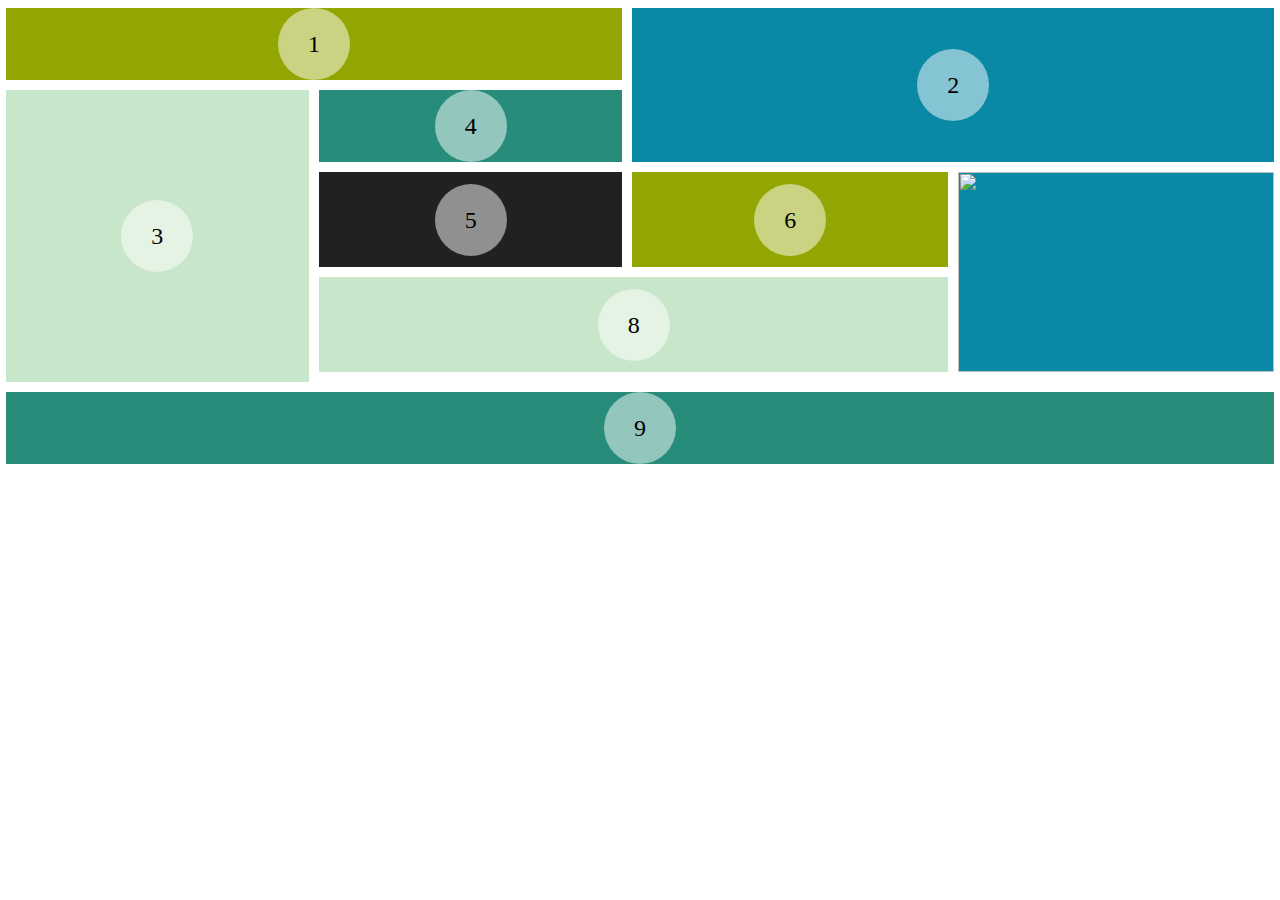
==== actividad3/index.html @ 3b86fc27 "practica de grid" ====
<!DOCTYPE html>
<html lang="en">
<head>
    <meta charset="UTF-8">
    <meta name="viewport" content="width=device-width, initial-scale=1.0">
    <!-- <link rel="stylesheet" href="styles/style-1.css"> -->
    <!-- <link rel="stylesheet" href="styles/style-1copy.css"> -->
    <!-- <link rel="stylesheet" href="styles/style-1copyex3.css"> -->
    <!-- <link rel="stylesheet" href="styles/style-1copyex4.css"> -->
    <!-- <link rel="stylesheet" href="styles/style-1copyex5.css"> -->
    <!-- <link rel="stylesheet" href="styles/style-1copyex6.css"> -->
    <!-- <link rel="stylesheet" href="styles/style-1copyex7.css"> -->
    <!-- <link rel="stylesheet" href="styles/style-1copyex8.css"> -->
    <!-- <link rel="stylesheet" href="styles/style-1copyex9.css"> -->
    <!-- <link rel="stylesheet" href="styles/style-1copyex10.css"> -->
    <!-- <link rel="stylesheet" href="styles/style-1copyex11.css"> -->
    <link rel="stylesheet" href="styles/style-1copyex12.css">

    <title>Exercicis Grid</title>
</head>
<style>
    span {
        background-color: rgba(255, 255, 255, .5);
        border-radius: 50%;
        font-size: 1.5em;
        line-height: 3em;
        text-align: center;
        width: 3em;
        display: block;
     }
     .el1{
        background-color:  #93A603;
     }
     
     .el2 {
        background-color:  #0A89A6;
     }
      
     .el3 {
        background-color: #C8E6C9;
    }
    .el4 {
       background-color: #278C7A;
    }
    .el5 {
       background-color: #212121;
    }
    
     

</style>

<body>
    <main>
        <section>
            <div  class="elem el1 num1"><span>1</span></div>
            <div  class="elem el2 num2"><span>2</span></div>
            <div  class="elem el3 num3"><span>3</span></div>
            <div  class="elem el4 num4"><span>4</span></div>
            <div  class="elem el5 num5"><span>5</span></div>
            <div  class="elem el1 num6"><span>6</span></div>
            <div  class="elem el2 num7"><div class="imagen"><img src="/images/1663013041227.jpg" alt=""></div></div>
            <div  class="elem el3 num8"><span>8</span></div>
            <div  class="elem el4 num9"><span>9</span></div>
        </section>
</main>


</body>
</html>
---- actividad3/styles/style-1.css ----
section{
    display: grid;
    grid-template-columns: 48%, 48%;

}

.num1, .num2, .num3, .num4, .num5{
    grid-column: 1;
   
}
.num6, .num7, .num8, .num9{
    grid-column: 2;
}
.num6{
    grid-row: 1 ;   
}
.num7{
    grid-row: 2 ;   
}
.num8{
    grid-row: 3 ;   
}

.num9{
    grid-row: 4 ;   
}
---- actividad3/styles/style-1copy.css ----
section{
    display: grid;
    grid-template-columns: 250px 1fr 2fr 20%;
    border: 3px solid black;
}   

.num1,.num5, .num9{
    grid-column: 1;
   
}
.num2, .num6{
    grid-column: 2;
}

.num3, .num7{
    grid-column: 3;
}
.num4, .num8{
    grid-column: 4;
}
---- actividad3/styles/style-1copyex3.css ----
section{
    display: grid;
    grid-template-columns: 250px 1fr 2fr 20%;
    border: 3px solid black;
    justify-content: center;
    align-items: center;

}   
.elem{
    display: flex;
    justify-content: center;
}
.num1,.num5, .num9{
    grid-column: 1;
   
}
.num2, .num6{
    grid-column: 2;
}

.num3, .num7{
    grid-column: 3;
}
.num4, .num8{
    grid-column: 4;
}
---- actividad3/styles/style-1copyex4.css ----
section{
    display: grid;
    grid-template-columns: 250px 1fr 2fr 20%;
    border: 3px solid black;
    justify-content: center;
    align-items: center;
    column-gap: 10px;
    row-gap: 20px;
}   
.elem{
    display: flex;
    justify-content: center;
}
.num1,.num5, .num9{
    grid-column: 1;
   
}
.num2, .num6{
    grid-column: 2;
}

.num3, .num7{
    grid-column: 3;
}
.num4, .num8{
    grid-column: 4;
}
---- actividad3/styles/style-1copyex5.css ----
section{
    display: grid;
    grid-template-columns: 250px 1fr 2fr 20%;
    grid-template-rows: auto 300px auto;
    border: 3px solid black;
    justify-content: center;
    align-items: center;
    column-gap: 10px;
    row-gap: 20px;
}   
.elem{
    height: 100%;
    display: flex;
    justify-content: center;
    align-items: center;
}
.num1,.num5, .num9{
    grid-column: 1;
   
}
.num2, .num6{
    grid-column: 2;
}

.num3, .num7{
    grid-column: 3;
}
.num4, .num8{
    grid-column: 4;
}
---- actividad3/styles/style-1copyex6.css ----
section{
    display: grid;
    grid-template-columns: 24% 24% 25% 25%;
    grid-template-rows: auto 300px auto;
    justify-content: center;
    align-items: center;
    column-gap: 10px;
    row-gap: 20px;
}       
.elem{
    height: 100%;
    display: flex;
    justify-content: center;
    align-items: center;
}

.num1{
    grid-column-start: 1;
    grid-column-end: 3  ;
}

/* .num5, .num9{
    grid-column: 1;
   
}
.num2, .num6{
    grid-column: 2;
}

.num3, .num7{
    grid-column: 3;
}
.num4, .num8{
    grid-column: 4;
} */
---- actividad3/styles/style-1copyex7.css ----
section{
    display: grid;
    grid-template-columns: 24% 24% 25% 25%;
    grid-template-rows: auto 300px auto;
    justify-content: center;
    align-items: center;
    column-gap: 10px;
    row-gap: 20px;
}       
.elem{
    height: 100%;
    display: flex;
    justify-content: center;
    align-items: center;
}

.num1{
    grid-column-start: 1;
    grid-column-end: 3  ;
}
.num2{
    grid-column-start:3;
    grid-column-end: 5;
    grid-row-start:1 ;
    grid-row-end:3 ;
}

/* .num5, .num9{
    grid-column: 1;
   
}
.num2, .num6{
    grid-column: 2;
}

.num3, .num7{
    grid-column: 3;
}
.num4, .num8{
    grid-column: 4;
} */
---- actividad3/styles/style-1copyex8.css ----
section{
    display: grid;
    grid-template-columns: 24% 24% 25% 25%;
    grid-template-rows: auto auto auto;
    justify-content: center;
    align-items: center;
    column-gap: 10px;
    row-gap: 20px;
}       
.elem{
    height: 100%;
    display: flex;
    justify-content: center;
    align-items: center;
}

.num1{
    grid-column-start: 1;
    grid-column-end: 3  ;
}
.num2{
    grid-column-start:3;
    grid-column-end: 5;
    grid-row-start:1 ;
    grid-row-end:3 ;
}

/* .num5, .num9{
    grid-column: 1;
   
}
.num2, .num6{
    grid-column: 2;
}

.num3, .num7{
    grid-column: 3;
}
.num4, .num8{
    grid-column: 4;
} */
---- actividad3/styles/style-1copyex9.css ----
section{
    display: grid;
    grid-template-columns: 24% 24% 25% 25%;
    grid-template-rows: auto auto auto;
    justify-content: center;
    align-items: center;
    column-gap: 10px;
    row-gap: 20px;
}       
.elem{
    height: 100%;
    display: flex;
    justify-content: center;
    align-items: center;
}

.num1{
    grid-column-start: 1;
    grid-column-end: 3  ;
}
.num2{
    grid-column-start:3;
    grid-column-end: 5;
    grid-row-start:1 ;
    grid-row-end:3 ;
}


.num9{
    grid-column: 1 /span 4;
}


/* .num5, .num9{
    grid-column: 1;
   
}
.num2, .num6{
    grid-column: 2;
}

.num3, .num7{
    grid-column: 3;
}
.num4, .num8{
    grid-column: 4;
} */
---- actividad3/styles/style-1copyex10.css ----
section{
    display: grid;
    grid-template-columns: 24% 24% 25% 25%;
    grid-template-rows: auto auto auto;
    justify-content: center;
    align-items: center;
    column-gap: 10px;
    row-gap: 20px;
}       
.elem{
    height: 100%;
    display: flex;
    justify-content: center;
    align-items: center;
}

.num1{
    grid-column-start: 1;
    grid-column-end: 3  ;
}
.num2{
    grid-column-start:3;
    grid-column-end: 5;
    grid-row-start:1 ;
    grid-row-end:3 ;
}

.num3{
    grid-row: 2 / span 4;
}
.num9{
    grid-column: 1 /span 4;
}


/* .num5, .num9{
    grid-column: 1;
   
}
.num2, .num6{
    grid-column: 2;
}

.num3, .num7{
    grid-column: 3;
}
.num4, .num8{
    grid-column: 4;
} */
---- actividad3/styles/style-1copyex11.css ----
section{
    display: grid;
    grid-template-columns: 24% 24% 25% 25%;
    grid-template-rows: auto auto auto;
    justify-content: center;
    align-items: center;
    column-gap: 10px;
    row-gap: 10px;
}       
.elem{
    height: 100%;
    display: flex;
    justify-content: center;
    align-items: center;
}

.num1{
    grid-column-start: 1;
    grid-column-end: 3  ;
}
.num2{
    grid-column-start:3;
    grid-column-end: 5;
    grid-row-start:1 ;
    grid-row-end:3 ;
}

.num3{
    grid-row: 2 / span 4;
}
.num9{
    grid-column: 1 /span 4;
}

.num8{
    grid-column: 2/span 2;
}

.num7{
    grid-column: 4;
    grid-row:  3/ span 2;   
}
/* .num5, .num9{
    grid-column: 1;
   
}
.num2, .num6{
    grid-column: 2;
}

.num3, .num7{
    grid-column: 3;
}
.num4, .num8{
    grid-column: 4;
} */
---- actividad3/styles/style-1copyex12.css ----
section{
    display: grid;
    grid-template-columns: 24% 24% 25% 25%;
    grid-template-rows: auto auto auto;
    justify-content: center;
    align-items: center;
    column-gap: 10px;
    row-gap: 10px;
}       
.elem{
    height: 100%;
    display: flex;
    justify-content: center;
    align-items: center;
}

.num1{
    grid-column-start: 1;
    grid-column-end: 3  ;
}
.num2{
    grid-column-start:3;
    grid-column-end: 5;
    grid-row-start:1 ;
    grid-row-end:3 ;
}

.num3{
    grid-row: 2 / span 4;
}
.num9{
    grid-column: 1 /span 4;
}

.num8{
    grid-column: 2/span 2;
}

.num7{
    height: 200px;
    grid-column: 4;
    grid-row:  3/ span 2;   
}
.imagen{
    height: 100%;
    width: 100%;
}
img{
    height: 100%;
    width: 100%;
}
/* .num5, .num9{
    grid-column: 1;
   
}
.num2, .num6{
    grid-column: 2;
}

.num3, .num7{
    grid-column: 3;
}
.num4, .num8{
    grid-column: 4;
} */
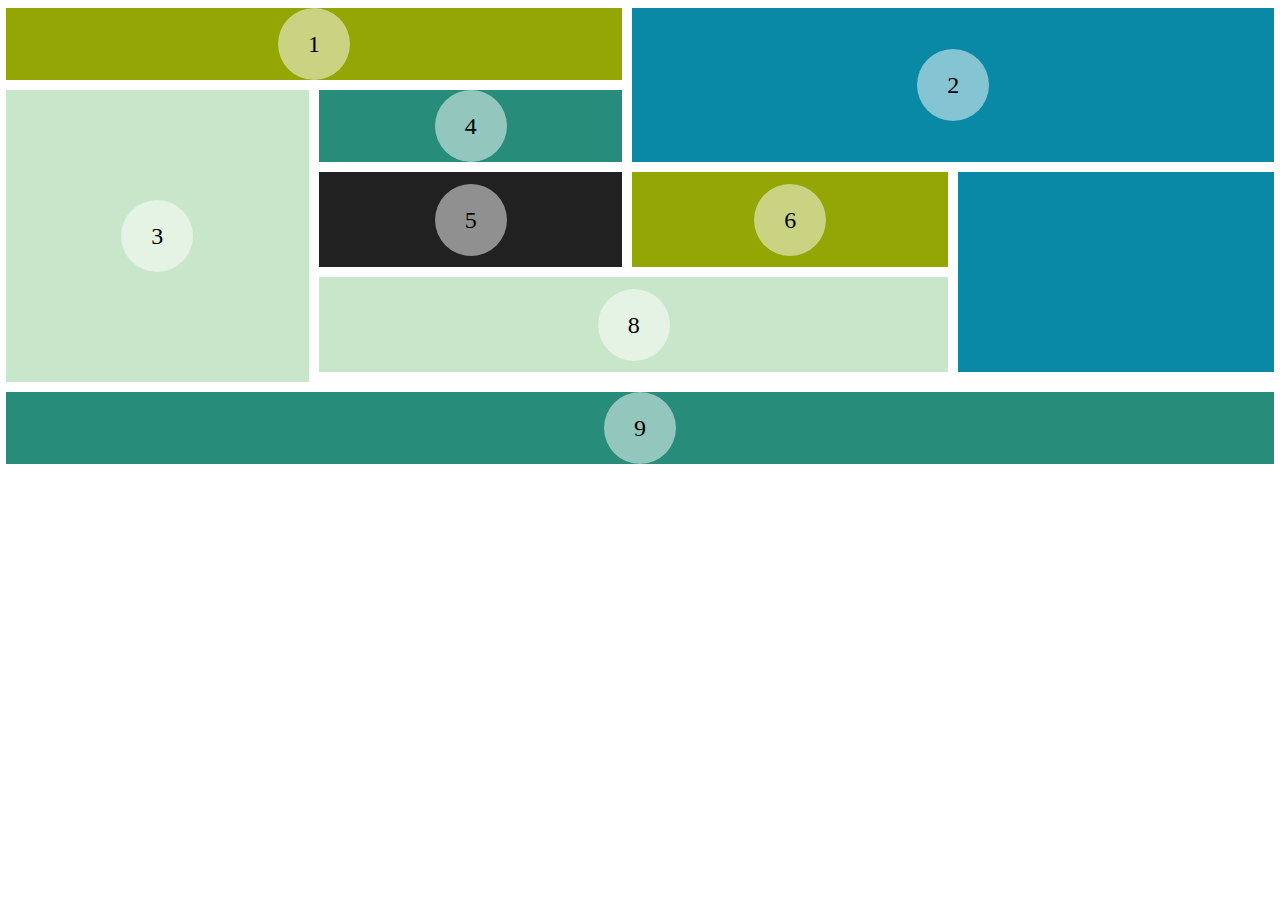
==== commit b4301f1e: "examen guardian" ====
--- a/actividad3/index.html
+++ b/actividad3/index.html
@@ -59,7 +59,7 @@
             <div  class="elem el4 num4"><span>4</span></div>
             <div  class="elem el5 num5"><span>5</span></div>
             <div  class="elem el1 num6"><span>6</span></div>
-            <div  class="elem el2 num7"><div class="imagen"><img src="/images/1663013041227.jpg" alt=""></div></div>
+            <div  class="elem el2 num7"></div>
             <div  class="elem el3 num8"><span>8</span></div>
             <div  class="elem el4 num9"><span>9</span></div>
         </section>
